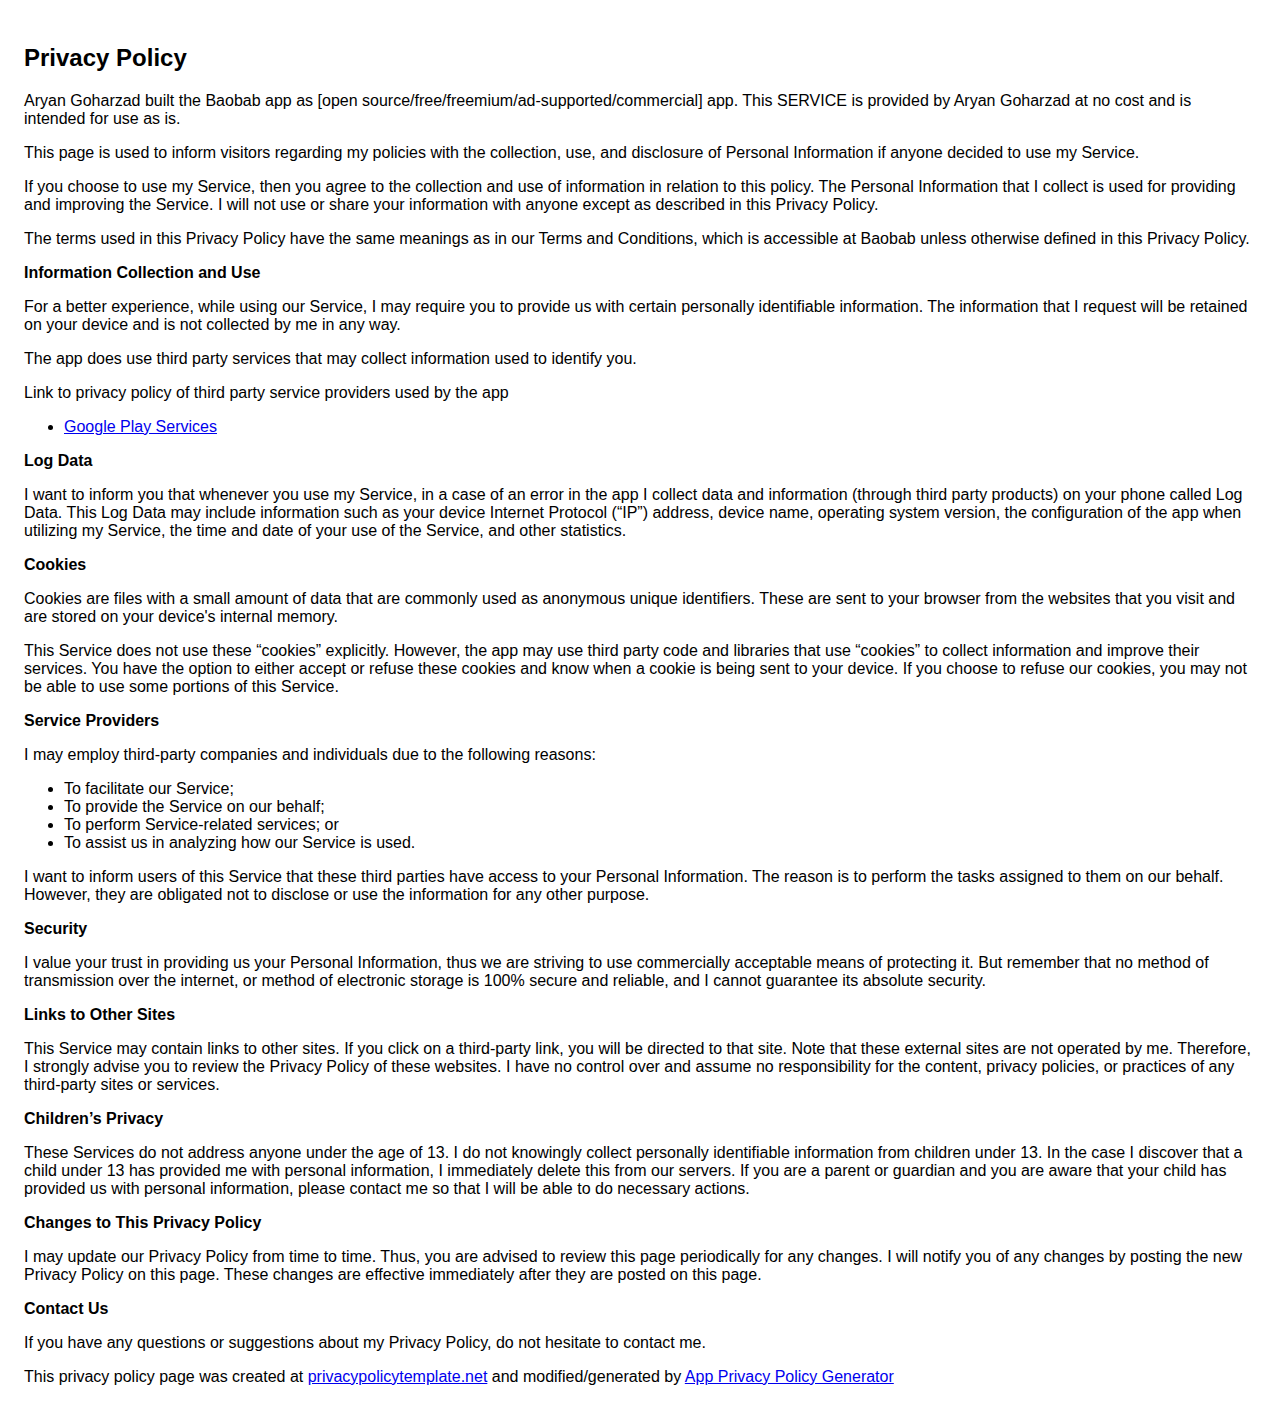
==== privacy_policy.html @ 709e69da "Create privacy_policy.html" ====
<!DOCTYPE html><html> <head> <meta charset="utf-8"> <meta name="viewport" content="width=device-width"> <title>Privacy Policy</title> <style>body{font-family: "Helvetica Neue", Helvetica, Arial, sans-serif; padding:1em;}</style></head> <body><h2>Privacy Policy</h2> <p> Aryan Goharzad built the Baobab app as [open source/free/freemium/ad-supported/commercial] app. This SERVICE is provided by Aryan Goharzad at no cost and is intended for use as is.
                  </p> <p>This page is used to inform visitors regarding my policies with the collection, use, and
                    disclosure of Personal Information if anyone decided to use my Service.
                  </p> <p>If you choose to use my Service, then you agree to the collection and use of information in relation
                    to this policy. The Personal Information that I collect is used for providing and improving the
                    Service. I will not use or share your information with anyone except as described
                    in this Privacy Policy.
                  </p> <p>The terms used in this Privacy Policy have the same meanings as in our Terms and Conditions, which is accessible
                    at Baobab unless otherwise defined in this Privacy Policy.
                  </p> <p><strong>Information Collection and Use</strong></p> <p>For a better experience, while using our Service, I may require you to provide us with certain
                    personally identifiable information. The information that I request will be retained on your device and is not collected by me in any way.
                  </p> <p>The app does use third party services that may collect information used to identify you.</p> <div><p>Link to privacy policy of third party service providers used by the app</p> <ul><li><a href="https://www.google.com/policies/privacy/" target="_blank">Google Play Services</a></li> <!----> <!----> <!----> <!----> <!----></ul></div> <p><strong>Log Data</strong></p> <p> I want to inform you that whenever you use my Service, in a case of an
                    error in the app I collect data and information (through third party products) on your phone
                    called Log Data. This Log Data may include information such as your device Internet Protocol (“IP”) address,
                    device name, operating system version, the configuration of the app when utilizing my Service,
                    the time and date of your use of the Service, and other statistics.
                  </p> <p><strong>Cookies</strong></p> <p>Cookies are files with a small amount of data that are commonly used as anonymous unique identifiers. These
                    are sent to your browser from the websites that you visit and are stored on your device's internal memory.
                  </p> <p>This Service does not use these “cookies” explicitly. However, the app may use third party code and libraries
                    that use “cookies” to collect information and improve their services. You have the option to either
                    accept or refuse these cookies and know when a cookie is being sent to your device. If you choose to
                    refuse our cookies, you may not be able to use some portions of this Service.
                  </p> <p><strong>Service Providers</strong></p> <p> I may employ third-party companies and individuals due to the following reasons:</p> <ul><li>To facilitate our Service;</li> <li>To provide the Service on our behalf;</li> <li>To perform Service-related services; or</li> <li>To assist us in analyzing how our Service is used.</li></ul> <p> I want to inform users of this Service that these third parties have access to your
                    Personal Information. The reason is to perform the tasks assigned to them on our behalf. However, they
                    are obligated not to disclose or use the information for any other purpose.
                  </p> <p><strong>Security</strong></p> <p> I value your trust in providing us your Personal Information, thus we are striving
                    to use commercially acceptable means of protecting it. But remember that no method of transmission over
                    the internet, or method of electronic storage is 100% secure and reliable, and I cannot guarantee
                    its absolute security.
                  </p> <p><strong>Links to Other Sites</strong></p> <p>This Service may contain links to other sites. If you click on a third-party link, you will be directed
                    to that site. Note that these external sites are not operated by me. Therefore, I strongly
                    advise you to review the Privacy Policy of these websites. I have no control over
                    and assume no responsibility for the content, privacy policies, or practices of any third-party sites
                    or services.
                  </p> <p><strong>Children’s Privacy</strong></p> <p>These Services do not address anyone under the age of 13. I do not knowingly collect
                    personally identifiable information from children under 13. In the case I discover that a child
                    under 13 has provided me with personal information, I immediately delete this from
                    our servers. If you are a parent or guardian and you are aware that your child has provided us with personal
                    information, please contact me so that I will be able to do necessary actions.
                  </p> <p><strong>Changes to This Privacy Policy</strong></p> <p> I may update our Privacy Policy from time to time. Thus, you are advised to review
                    this page periodically for any changes. I will notify you of any changes by posting
                    the new Privacy Policy on this page. These changes are effective immediately after they are posted on
                    this page.
                  </p> <p><strong>Contact Us</strong></p> <p>If you have any questions or suggestions about my Privacy Policy, do not hesitate to contact
                    me.
                  </p> <p>This privacy policy page was created at <a href="https://privacypolicytemplate.net" target="_blank">privacypolicytemplate.net</a>                    and modified/generated by <a href="https://app-privacy-policy-generator.firebaseapp.com/" target="_blank">App Privacy Policy Generator</a></p></body></html>
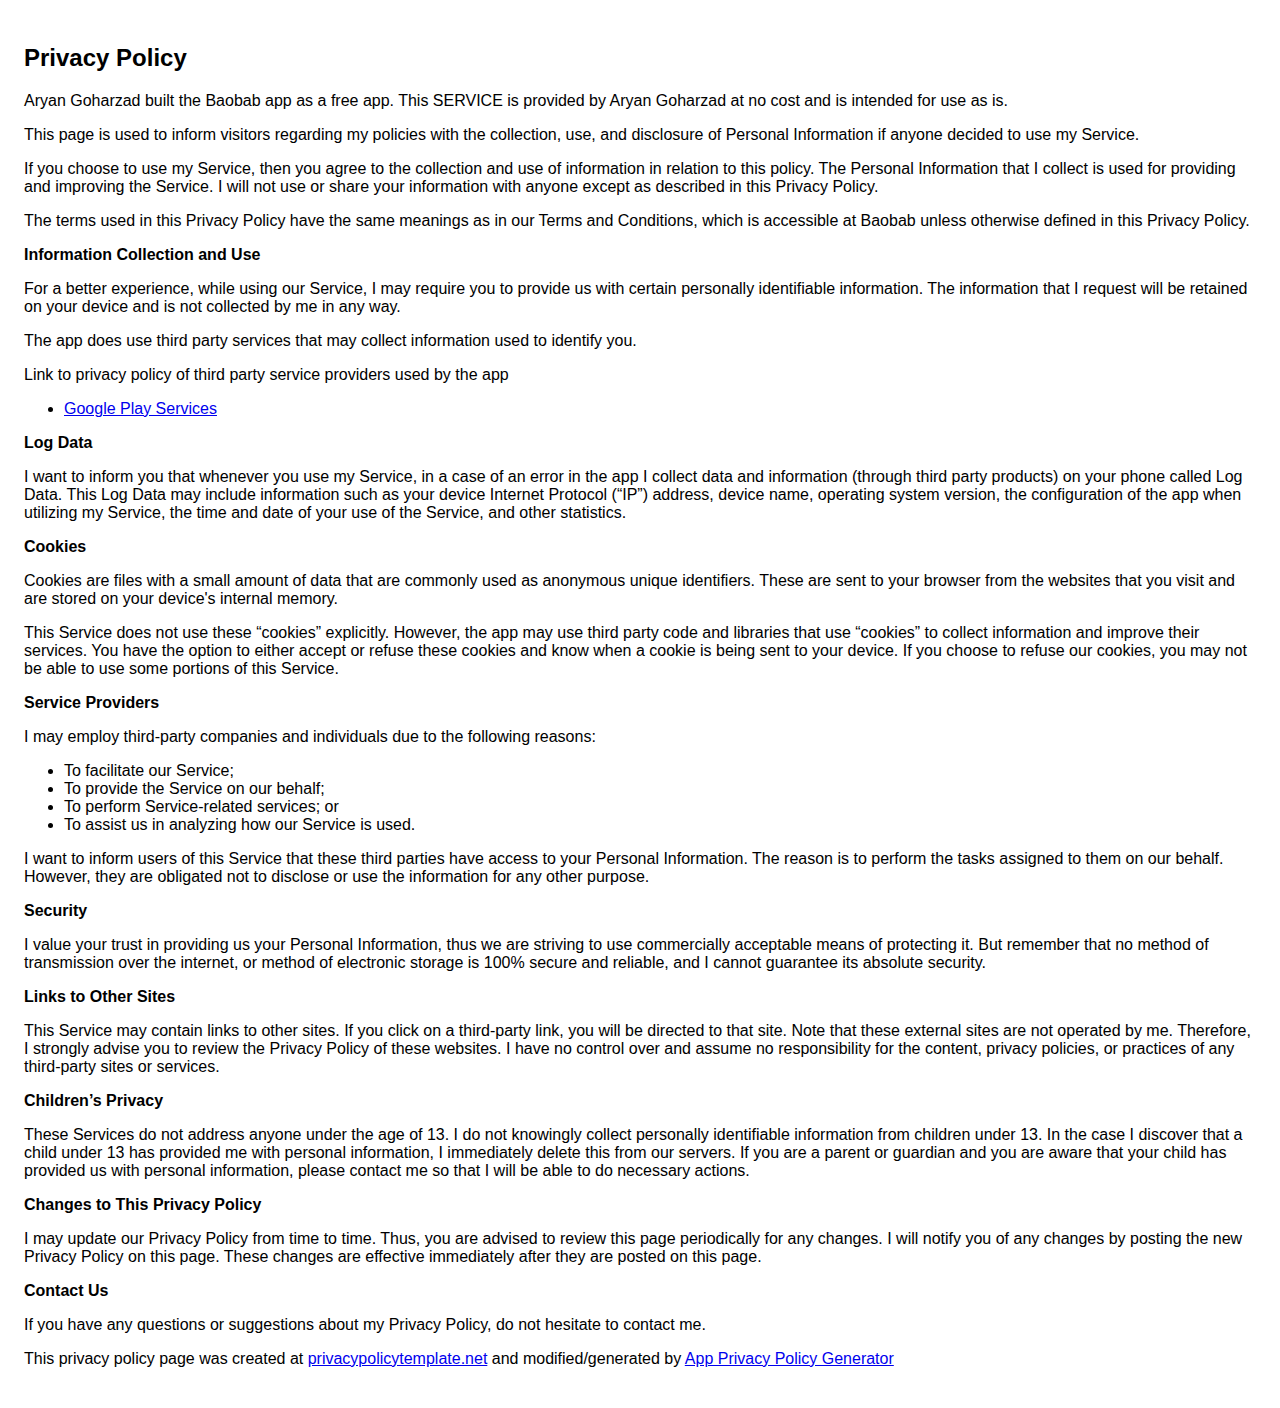
==== commit b25c491b: "Update privacy_policy.html" ====
--- a/privacy_policy.html
+++ b/privacy_policy.html
@@ -1,4 +1,4 @@
-<!DOCTYPE html><html> <head> <meta charset="utf-8"> <meta name="viewport" content="width=device-width"> <title>Privacy Policy</title> <style>body{font-family: "Helvetica Neue", Helvetica, Arial, sans-serif; padding:1em;}</style></head> <body><h2>Privacy Policy</h2> <p> Aryan Goharzad built the Baobab app as [open source/free/freemium/ad-supported/commercial] app. This SERVICE is provided by Aryan Goharzad at no cost and is intended for use as is.
+<!DOCTYPE html><html> <head> <meta charset="utf-8"> <meta name="viewport" content="width=device-width"> <title>Privacy Policy</title> <style>body{font-family: "Helvetica Neue", Helvetica, Arial, sans-serif; padding:1em;}</style></head> <body><h2>Privacy Policy</h2> <p> Aryan Goharzad built the Baobab app as a free app. This SERVICE is provided by Aryan Goharzad at no cost and is intended for use as is.
                   </p> <p>This page is used to inform visitors regarding my policies with the collection, use, and
                     disclosure of Personal Information if anyone decided to use my Service.
                   </p> <p>If you choose to use my Service, then you agree to the collection and use of information in relation
